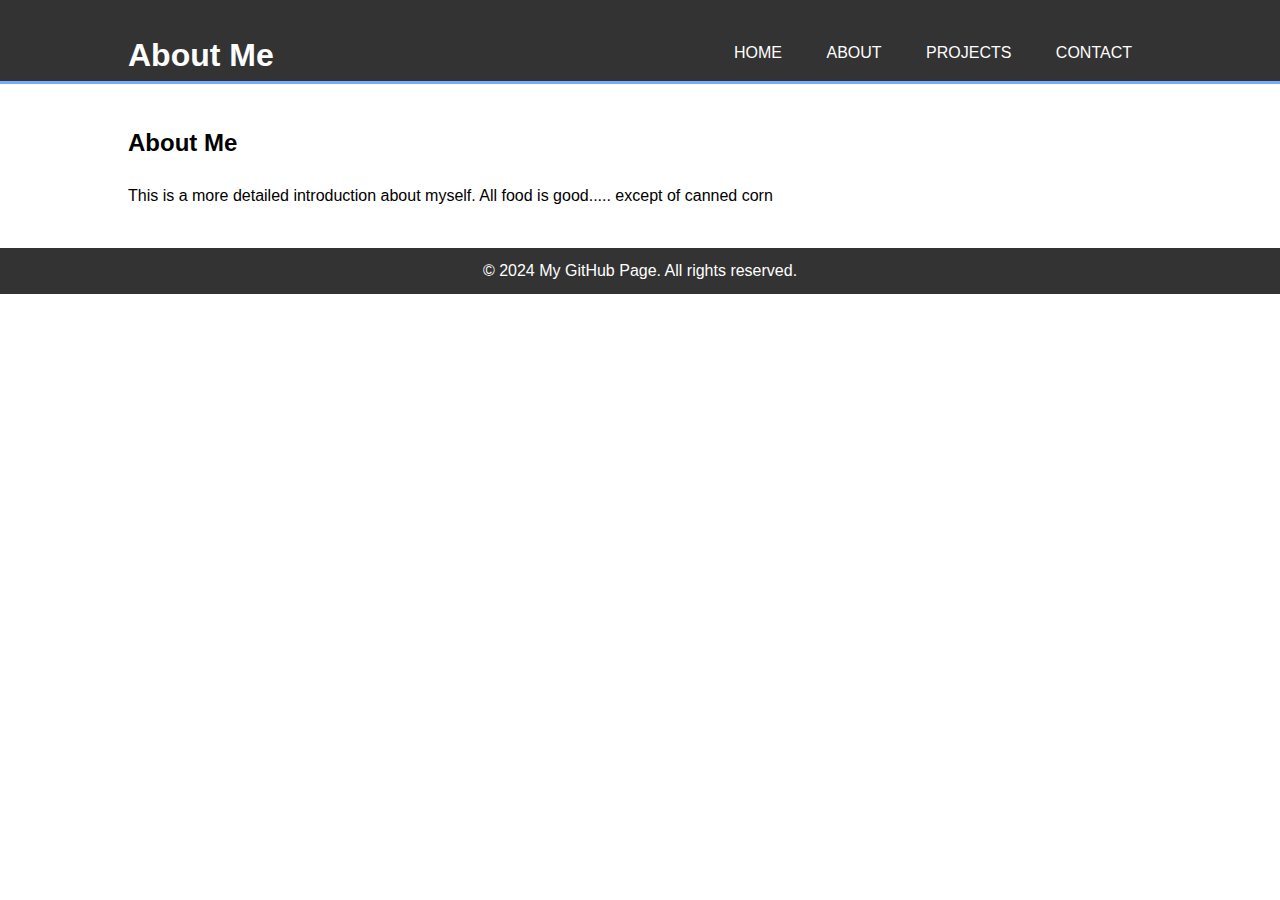
==== about.html @ 05da7d5f "links work and there are goffy descriptions" ====
<!DOCTYPE html>
<html lang="en">
<head>
    <meta charset="UTF-8">
    <meta name="viewport" content="width=device-width, initial-scale=1.0">
    <title>About Me</title>
    <link rel="stylesheet" href="styles.css">
</head>
<body>
    <header>
        <div class="container">
            <h1>About Me</h1>
            <nav>
                <ul>
                    <li><a href="index.html">Home</a></li>
                    <li><a href="about.html">About</a></li>
                    <li><a href="projects.html">Projects</a></li>
                    <li><a href="contact.html">Contact</a></li>
                </ul>
            </nav>
        </div>
    </header>

    <main>
        <div class="container">
            <section>
                <h2>About Me</h2>
                <p>This is a more detailed introduction about myself. All food is good..... except of canned corn </p>
            </section>
        </div>
    </main>

    <footer>
        <div class="container">
            <p>&copy; 2024 My GitHub Page. All rights reserved.</p>
        </div>
    </footer>
</body>
</html>
---- styles.css ----
* {
    margin: 0;
    padding: 0;
    box-sizing: border-box;
}

body {
    font-family: Arial, sans-serif;
    line-height: 1.6;
}

.container {
    width: 80%;
    margin: auto;
    overflow: hidden;
}

header {
    background: #333;
    color: #fff;
    padding-top: 30px;
    min-height: 70px;
    border-bottom: #77aaff 3px solid;
}

header a {
    color: #fff;
    text-decoration: none;
    text-transform: uppercase;
    font-size: 16px;
}

header ul {
    padding: 0;
    list-style: none;
}

header li {
    display: inline;
    padding: 0 20px 0 20px;
}

header nav {
    float: right;
    margin-top: 10px;
}

header h1 {
    float: left;
    margin-top: 0;
}

main {
    padding: 20px 0;
}

main h2 {
    margin: 20px 0;
}

footer {
    background: #333;
    color: #fff;
    text-align: center;
    padding: 10px 0;
    margin-top: 20px;
}

footer p {
    margin: 0;
}
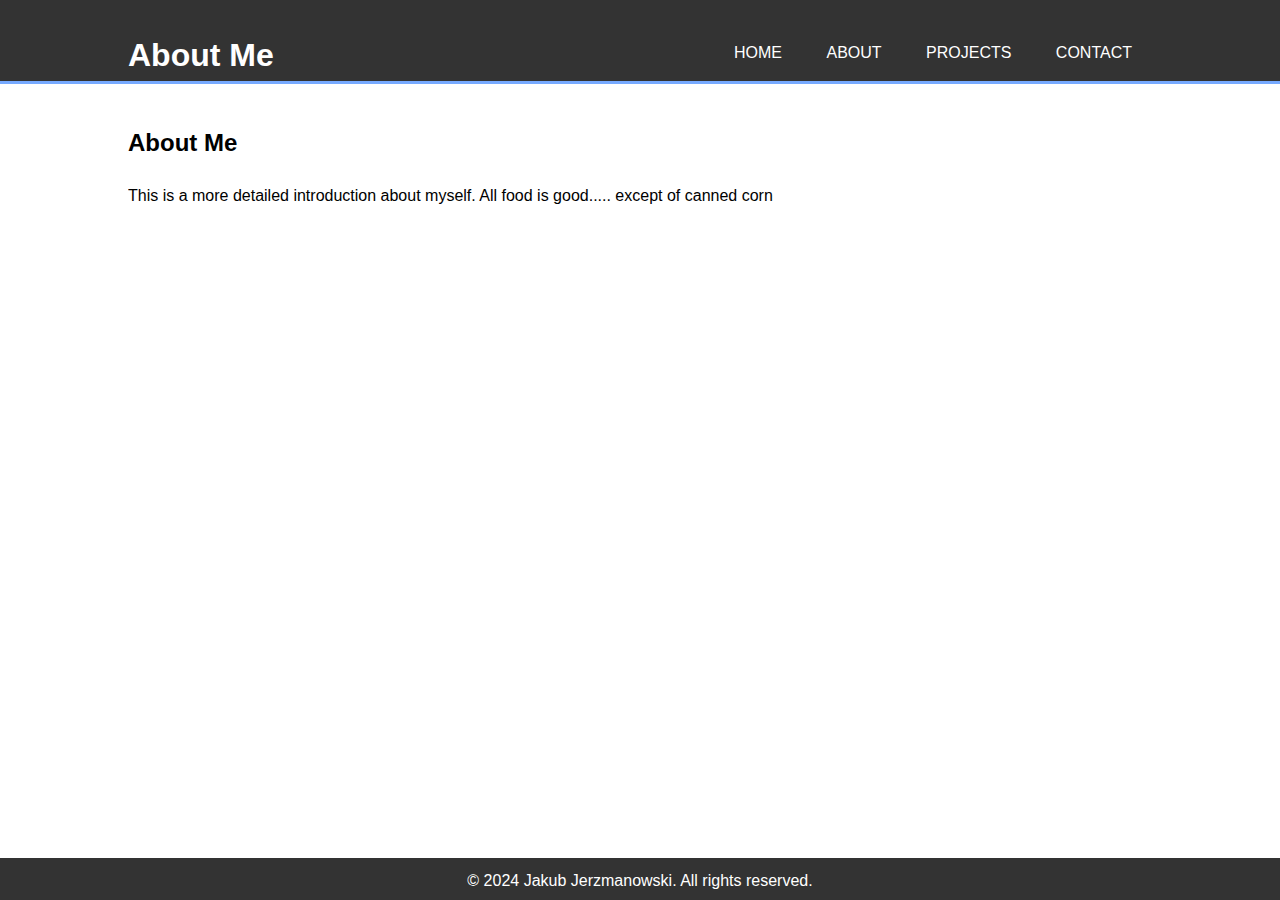
==== commit f3e0db34: "footers updated. started on projects page" ====
--- a/about.html
+++ b/about.html
@@ -32,7 +32,7 @@
 
     <footer>
         <div class="container">
-            <p>&copy; 2024 My GitHub Page. All rights reserved.</p>
+            <p>&copy; 2024 Jakub Jerzmanowski. All rights reserved.</p>
         </div>
     </footer>
 </body>
--- a/styles.css
+++ b/styles.css
@@ -64,9 +64,52 @@
     text-align: center;
     padding: 10px 0;
     margin-top: 20px;
+    position: absolute;
+    bottom: 0;
+    width: 100%;
+    height: 2.6rem; 
 }
 
 footer p {
     margin: 0;
 }
 
+.project-list {
+    list-style-type: none;
+    padding: 0;
+}
+
+.project-item {
+    background-color: #f4f4f4;
+    margin-bottom: 20px;
+    padding: 15px;
+    border-radius: 5px;
+    position: relative;
+}
+
+.project-item h3 {
+    margin-bottom: 10px;
+}
+
+.short-desc {
+    font-style: italic;
+}
+
+.detailed-desc {
+    display: none;
+    position: absolute;
+    top: 100%;
+    left: 0;
+    background-color: #fff;
+    border: 1px solid #ddd;
+    padding: 15px;
+    border-radius: 5px;
+    box-shadow: 0 2px 5px rgba(0,0,0,0.1);
+    z-index: 10;
+    width: 100%;
+}
+
+.project-item:hover .detailed-desc {
+    display: block;
+}
+
